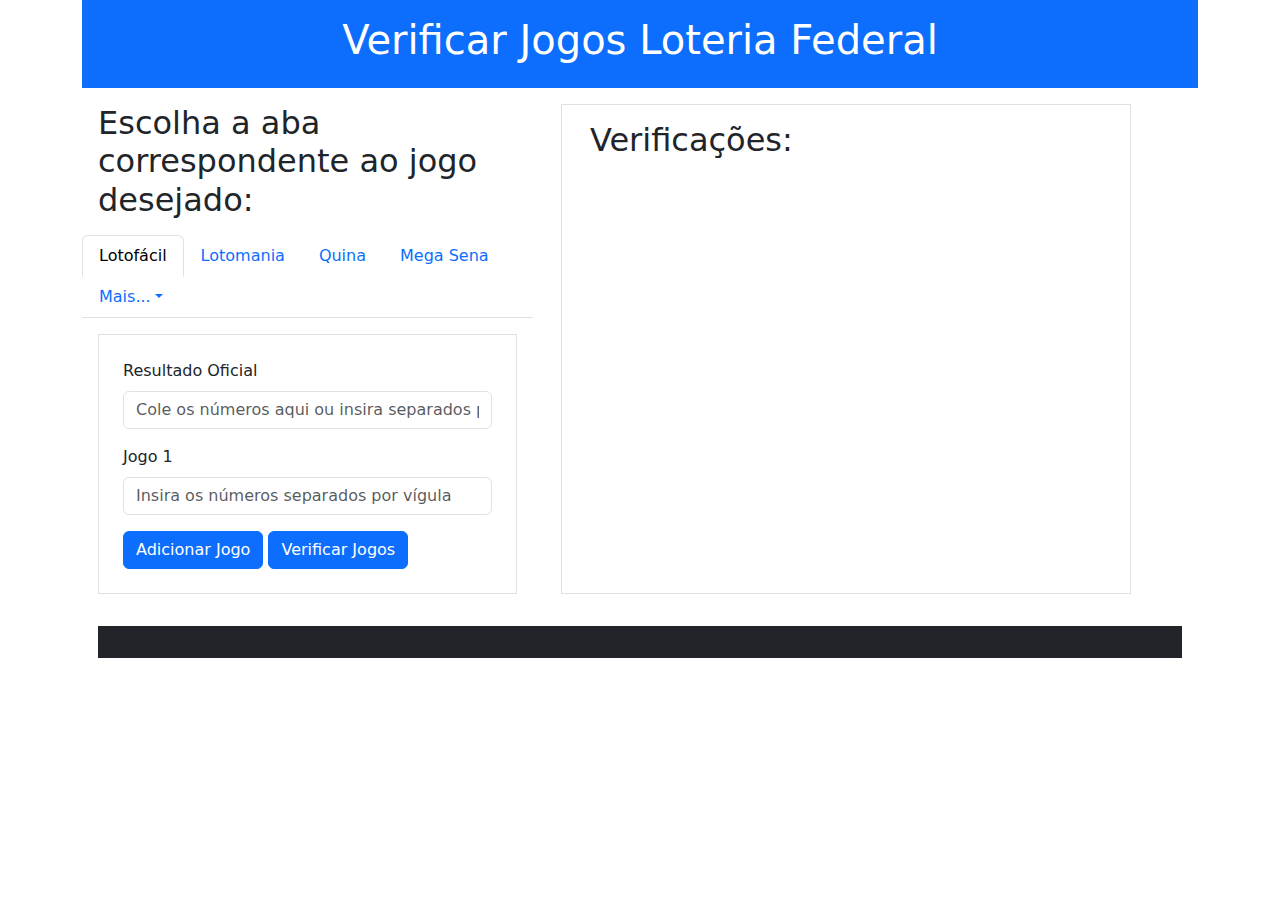
==== index.html @ ede04ea1 "Verificação lotofacil" ====
<!DOCTYPE html>
<html lang="en">

<head>
    <meta charset="UTF-8">
    <meta name="viewport" content="width=device-width, initial-scale=1.0">
    <meta http-equiv="X-UA-Compatible" content="ie=edge">
    <title>Verificar Jogos Loteria Federal</title>
    <!-- Bootstrap CSS -->
    <link href="https://cdn.jsdelivr.net/npm/bootstrap@5.3.0/dist/css/bootstrap.min.css" rel="stylesheet">
    <link href="index.css" rel="stylesheet">
</head>

<body>
    <main class="container ml-3 mr-3">
        <header class="bg-primary text-white text-center py-3">
            <h1>Verificar Jogos Loteria Federal</h1>
        </header>
        <div class="row">
            <div class="col-md-5">
                <h2 class="m-3">Escolha a aba correspondente ao jogo desejado:</h2>
                <ul class="nav nav-tabs" id="myTab" role="tablist">
                    <li class="nav-item" role="presentation">
                        <button class="nav-link active" id="lotofaci-tab" data-bs-toggle="tab"
                            data-bs-target="#lotofacil-tab-pane" type="button" role="tab"
                            aria-controls="lotofacil-tab-pane" aria-selected="true">
                            Lotofácil
                        </button>
                    </li>
                    <li class="nav-item" role="presentation">
                        <button class="nav-link" id="lotomania-tab" data-bs-toggle="tab"
                            data-bs-target="#lotomania-tab-pane" type="button" role="tab"
                            aria-controls="lotomania-tab-pane" aria-selected="false">Lotomania</button>
                    </li>
                    <li class="nav-item" role="presentation">
                        <button class="nav-link" id="quina-tab" data-bs-toggle="tab" data-bs-target="#quina-tab-pane"
                            type="button" role="tab" aria-controls="quina-tab-pane" aria-selected="false">Quina</button>
                    </li>
                    <li class="nav-item" role="presentation">
                        <button class="nav-link" id="megasena-tab" data-bs-toggle="tab"
                            data-bs-target="#megasena-tab-pane" type="button" role="tab"
                            aria-controls="megasena-tab-pane" aria-selected="false">Mega Sena</button>
                    </li>
                    <li class="nav-item dropdown">
                        <a class="nav-link dropdown-toggle" data-bs-toggle="dropdown" href="#" role="button"
                            aria-expanded="false">Mais...</a>
                        <ul class="dropdown-menu">
                            <li>
                                <button class="nav-link" id="milionaria-tab" data-bs-toggle="tab"
                                    data-bs-target="#milionaria-tab-pane" type="button" role="tab"
                                    aria-controls="milionaria-tab-pane" aria-selected="false">+Milionária</button>
                            </li>
                            <li>
                                <button class="nav-link" id="diadesorte-tab" data-bs-toggle="tab"
                                    data-bs-target="#diadesorte-tab-pane" type="button" role="tab"
                                    aria-controls="diadesorte-tab-pane" aria-selected="false">Dia de Sorte</button>
                            </li>
                            <li>
                                <button class="nav-link" id="duplasena-tab" data-bs-toggle="tab"
                                    data-bs-target="#duplasena-tab-pane" type="button" role="tab"
                                    aria-controls="duplasena-tab-pane" aria-selected="false">Dupla Sena</button>
                            </li>
                            <li>
                                <button class="nav-link" id="supersete-tab" data-bs-toggle="tab"
                                    data-bs-target="#supersete-tab-pane" type="button" role="tab"
                                    aria-controls="supersete-tab-pane" aria-selected="false">Super Sete</button>
                            </li>
                            <li>
                                <button class="nav-link" id="timemania-tab" data-bs-toggle="tab"
                                    data-bs-target="#timemania-tab-pane" type="button" role="tab"
                                    aria-controls="timemania-tab-pane" aria-selected="false">Timemania</button>
                            </li>
                        </ul>
                    </li>
                </ul>
                <div class="tab-content" id="myTabContent">
                    <div class="tab-pane fade show active m-3 p-4 border" id="lotofacil-tab-pane" role="tabpanel"
                        aria-labelledby="lotofacil-tab" tabindex="0">
                        <form>
                            <div class="mb-3">
                                <label for="resultado" class="form-label">Resultado Oficial</label>
                                <input type="text" class="form-control" id="resultado" placeholder="Cole os números aqui ou insira separados por vírgula" aria-describedby="emailHelp">
                                <!-- <div id="emailHelp" class="form-text">We'll never share your email with anyone else.</div> -->
                            </div>
                            <div id="jogos_realizados">
                                <div class="mb-3" data-jogo>
                                    <label for="jogo_1" class="form-label">Jogo 1</label>
                                    <input type="text" class="form-control" id="jogo_1" placeholder="Insira os números separados por vígula" jogo-realizado>
                                </div>
                            </div>
                            <button type="button" id="botao_adiciona_jogo" class="btn btn-primary">Adicionar
                                Jogo</button>
                            <button type="button" id="botao_verificar_jogos" class="btn btn-primary">Verificar Jogos</button>
                        </form>
                    </div>

                    <div class="tab-pane fade" id="lotomania-tab-pane" role="tabpanel" aria-labelledby="lotomania-tab"
                        tabindex="0">Lotomania</div>
                    <div class="tab-pane fade" id="quina-tab-pane" role="tabpanel" aria-labelledby="quina-tab"
                        tabindex="0">Quina</div>
                    <div class="tab-pane fade" id="megasena-tab-pane" role="tabpanel" aria-labelledby="megasena-tab"
                        tabindex="0">Mega Sena</div>
                    <div class="tab-pane fade" id="milionaria-tab-pane" role="tabpanel" aria-labelledby="milionaria-tab"
                        tabindex="0">+Milionária</div>
                    <div class="tab-pane fade" id="diadesorte-tab-pane" role="tabpanel" aria-labelledby="diadesorte-tab"
                        tabindex="0">Dia de Sorte</div>
                    <div class="tab-pane fade" id="duplasena-tab-pane" role="tabpanel" aria-labelledby="duplasena-tab"
                        tabindex="0">Dupla Sena</div>
                    <div class="tab-pane fade" id="supersete-tab-pane" role="tabpanel" aria-labelledby="supersete-tab"
                        tabindex="0">Super Sete</div>
                    <div class="tab-pane fade" id="timemania-tab-pane" role="tabpanel" aria-labelledby="timemania-tab"
                        tabindex="0">Timemania</div>
                </div>
            </div>
            <div class="col-md-6 m-3 border">
                <h2 class="m-3">Verificações:</h2>
                <div id="verificacoes">
                </div>
            </div>
        </div>
        <footer class="bg-dark text-white text-center py-3 m-3">
        </footer>
    </main>



    <!-- Bootstrap Bundle with Popper -->
    <script src="https://cdn.jsdelivr.net/npm/bootstrap@5.3.0/dist/js/bootstrap.bundle.min.js"></script>
    <script src="index.js"></script>
</body>

</html>
---- index.css ----
.jogo_verificado {
    display: flex;
    gap: 10px;
    flex-wrap: wrap;
    padding: 10px;
}

.numero_acertado {
    display: flex;
    align-items: center;
    justify-content: center;
    flex-wrap: wrap;
    border-radius: 50px;
    background-color: #930089;
    color: white;
    width: 50px;
    height: 50px;
    border: 1px solid black;
    font-size: 30px;
}


.numero_errado {
    display: flex;
    align-items: center;
    justify-content: center;
    flex-wrap: wrap;
    border-radius: 50px;
    background-color: #ffffff;
    color: rgb(200, 197, 197);
    width: 50px;
    height: 50px;
    border: 1px solid black;
    font-size: 30px;
}
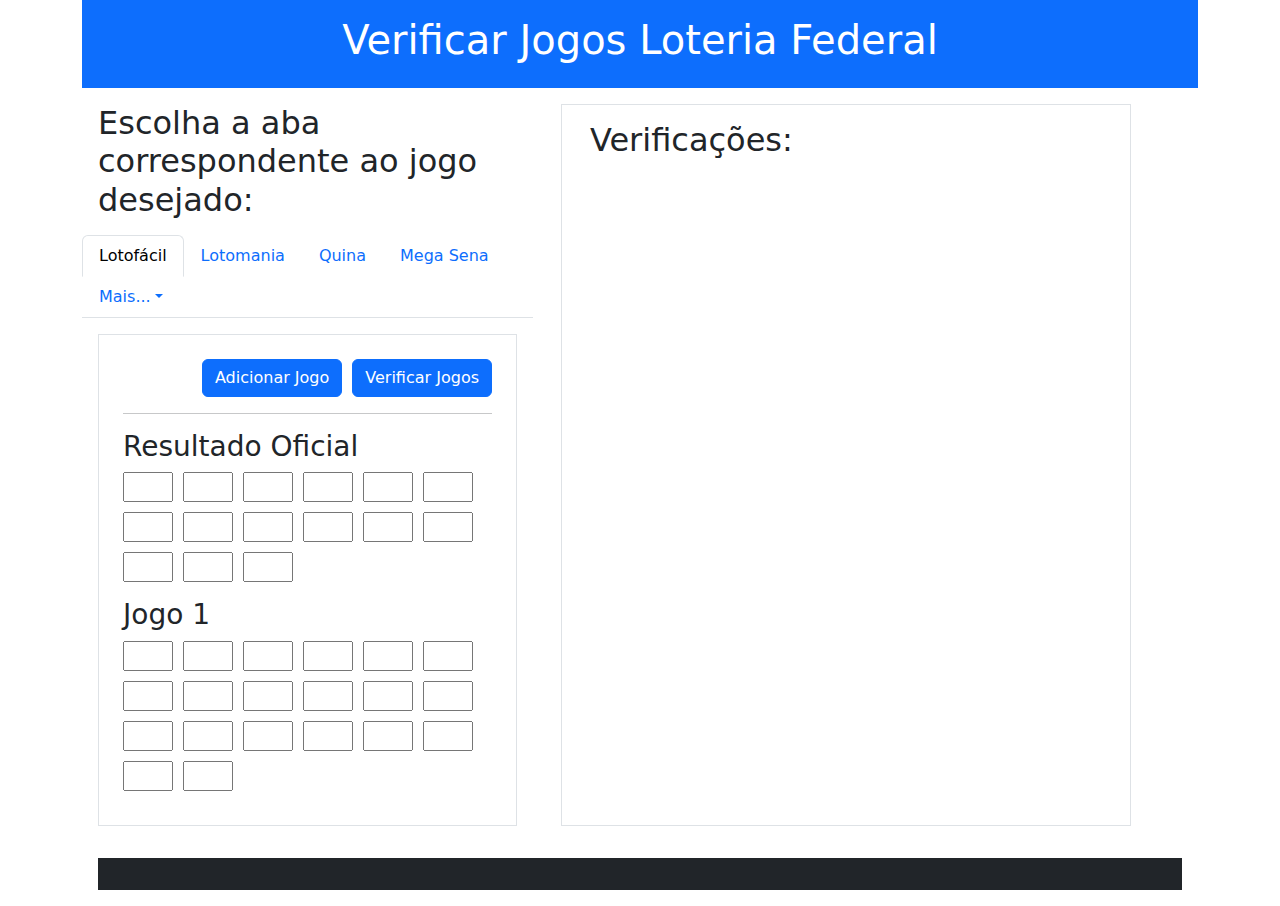
==== commit 1add564a: "Adicionado um input para cada numero" ====
--- a/index.html
+++ b/index.html
@@ -1,5 +1,5 @@
 <!DOCTYPE html>
-<html lang="en">
+<html lang="pt-br">
 
 <head>
     <meta charset="UTF-8">
@@ -76,22 +76,62 @@
                 <div class="tab-content" id="myTabContent">
                     <div class="tab-pane fade show active m-3 p-4 border" id="lotofacil-tab-pane" role="tabpanel"
                         aria-labelledby="lotofacil-tab" tabindex="0">
-                        <form>
+                        <div class="">
+                            <div class="div_com_botoes">
+                                <button type="button" id="botao_adiciona_jogo" class="btn btn-primary">Adicionar
+                                    Jogo</button>
+                                <button type="button" id="botao_verificar_jogos" class="btn btn-primary">Verificar Jogos</button>
+                            </div>
+                            <hr>
                             <div class="mb-3">
-                                <label for="resultado" class="form-label">Resultado Oficial</label>
-                                <input type="text" class="form-control" id="resultado" placeholder="Cole os números aqui ou insira separados por vírgula" aria-describedby="emailHelp">
-                                <!-- <div id="emailHelp" class="form-text">We'll never share your email with anyone else.</div> -->
+                                <h3>Resultado Oficial</h3>
+                                <div id="numeros_sorteados" class="numeros_sorteados">
+                                    <input type="number" min="1" step="1"  id="numero_sorteado1" class="input_numero_sorteado"  data-numero-resultado>
+                                    <input type="number" min="1" step="1"  id="numero_sorteado2" class="input_numero_sorteado"  data-numero-resultado>
+                                    <input type="number" min="1" step="1"  id="numero_sorteado3" class="input_numero_sorteado"  data-numero-resultado>
+                                    <input type="number" min="1" step="1"  id="numero_sorteado4" class="input_numero_sorteado"  data-numero-resultado>
+                                    <input type="number" min="1" step="1"  id="numero_sorteado5" class="input_numero_sorteado"  data-numero-resultado>
+                                    <input type="number" min="1" step="1"  id="numero_sorteado6" class="input_numero_sorteado"  data-numero-resultado>
+                                    <input type="number" min="1" step="1"  id="numero_sorteado7" class="input_numero_sorteado"  data-numero-resultado>
+                                    <input type="number" min="1" step="1"  id="numero_sorteado8" class="input_numero_sorteado"  data-numero-resultado>
+                                    <input type="number" min="1" step="1"  id="numero_sorteado9" class="input_numero_sorteado"  data-numero-resultado>
+                                    <input type="number" min="1" step="1"  id="numero_sorteado10" class="input_numero_sorteado"  data-numero-resultado>
+                                    <input type="number" min="1" step="1"  id="numero_sorteado11" class="input_numero_sorteado"  data-numero-resultado>
+                                    <input type="number" min="1" step="1"  id="numero_sorteado12" class="input_numero_sorteado"  data-numero-resultado>
+                                    <input type="number" min="1" step="1"  id="numero_sorteado13" class="input_numero_sorteado"  data-numero-resultado>
+                                    <input type="number" min="1" step="1"  id="numero_sorteado14" class="input_numero_sorteado"  data-numero-resultado>
+                                    <input type="number" min="1" step="1"  id="numero_sorteado15" class="input_numero_sorteado"  data-numero-resultado>
+                                </div>
                             </div>
                             <div id="jogos_realizados">
-                                <div class="mb-3" data-jogo>
-                                    <label for="jogo_1" class="form-label">Jogo 1</label>
-                                    <input type="text" class="form-control" id="jogo_1" placeholder="Insira os números separados por vígula" jogo-realizado>
+                                <div id="jogo1" data-jogo>
+                                    <h3>Jogo 1</h3>
+                                <div class="numeros_apostados">                                    
+                                    <input type="number" min="1" step="1"  id="numero_apostado1_jogo1" class="input_numero_apostado"  data-numero-apostado>
+                                    <input type="number" min="1" step="1"  id="numero_apostado2_jogo1" class="input_numero_apostado"  data-numero-apostado>
+                                    <input type="number" min="1" step="1"  id="numero_apostado3_jogo1" class="input_numero_apostado"  data-numero-apostado>
+                                    <input type="number" min="1" step="1"  id="numero_apostado4_jogo1" class="input_numero_apostado"  data-numero-apostado>
+                                    <input type="number" min="1" step="1"  id="numero_apostado5_jogo1" class="input_numero_apostado"  data-numero-apostado>
+                                    <input type="number" min="1" step="1"  id="numero_apostado6_jogo1" class="input_numero_apostado"  data-numero-apostado>
+                                    <input type="number" min="1" step="1"  id="numero_apostado7_jogo1" class="input_numero_apostado"  data-numero-apostado>
+                                    <input type="number" min="1" step="1"  id="numero_apostado8_jogo1" class="input_numero_apostado"  data-numero-apostado>
+                                    <input type="number" min="1" step="1"  id="numero_apostado9_jogo1" class="input_numero_apostado"  data-numero-apostado>
+                                    <input type="number" min="1" step="1"  id="numero_apostado10_jogo1" class="input_numero_apostado"  data-numero-apostado>
+                                    <input type="number" min="1" step="1"  id="numero_apostado11_jogo1" class="input_numero_apostado"  data-numero-apostado>
+                                    <input type="number" min="1" step="1"  id="numero_apostado12_jogo1" class="input_numero_apostado"  data-numero-apostado>
+                                    <input type="number" min="1" step="1"  id="numero_apostado13_jogo1" class="input_numero_apostado"  data-numero-apostado>
+                                    <input type="number" min="1" step="1"  id="numero_apostado14_jogo1" class="input_numero_apostado"  data-numero-apostado>
+                                    <input type="number" min="1" step="1"  id="numero_apostado15_jogo1" class="input_numero_apostado"  data-numero-apostado>
+                                    <input type="number" min="1" step="1"  id="numero_apostado16_jogo1" class="input_numero_apostado"  data-numero-apostado>
+                                    <input type="number" min="1" step="1"  id="numero_apostado17_jogo1" class="input_numero_apostado"  data-numero-apostado>
+                                    <input type="number" min="1" step="1"  id="numero_apostado18_jogo1" class="input_numero_apostado"  data-numero-apostado>
+                                    <input type="number" min="1" step="1"  id="numero_apostado19_jogo1" class="input_numero_apostado"  data-numero-apostado>
+                                    <input type="number" min="1" step="1"  id="numero_apostado20_jogo1" class="input_numero_apostado"  data-numero-apostado>
+                                </div>
                                 </div>
                             </div>
-                            <button type="button" id="botao_adiciona_jogo" class="btn btn-primary">Adicionar
-                                Jogo</button>
-                            <button type="button" id="botao_verificar_jogos" class="btn btn-primary">Verificar Jogos</button>
-                        </form>
+                            
+                        </div>
                     </div>
 
                     <div class="tab-pane fade" id="lotomania-tab-pane" role="tabpanel" aria-labelledby="lotomania-tab"
--- a/index.css
+++ b/index.css
@@ -32,4 +32,28 @@
     height: 50px;
     border: 1px solid black;
     font-size: 30px;
+}
+
+.numeros_sorteados{
+    display: flex;
+    gap: 10px;
+    flex-wrap: wrap;
+}
+
+.numeros_apostados{
+    display: flex;
+    gap: 10px;
+    flex-wrap: wrap;
+    margin: 10px 0px 10px 0px;
+}
+
+.input_numero_sorteado, .input_numero_apostado{
+    width: 50px;
+}
+
+.div_com_botoes{
+    display: flex;
+    gap: 10px;
+    justify-content: end;
+    margin-bottom: 10px;
 }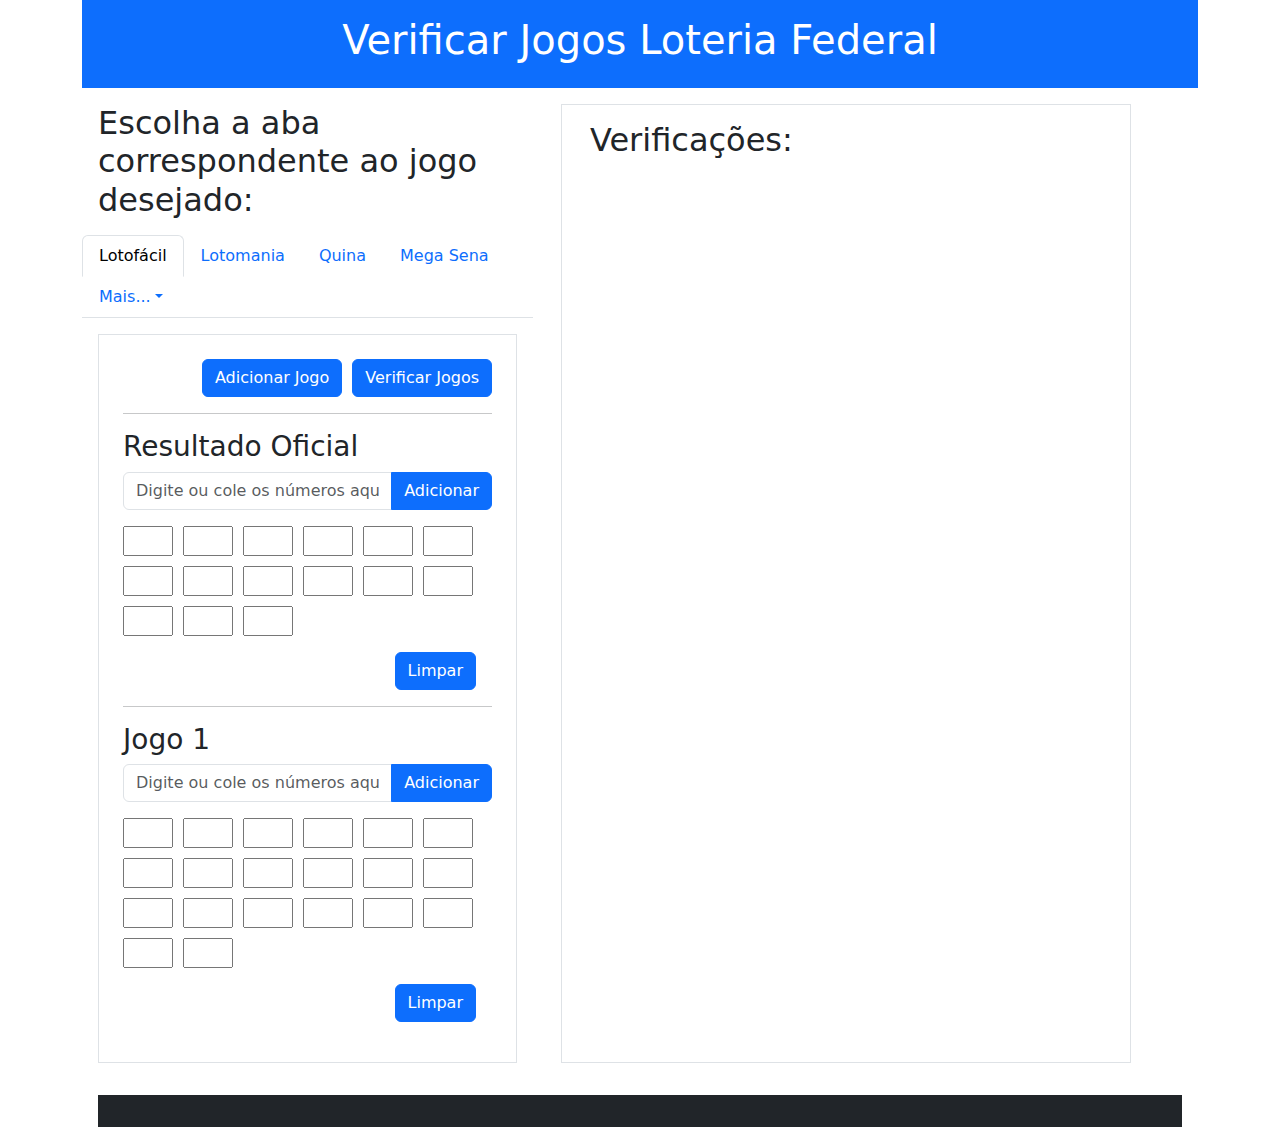
==== commit 35c571bd: "Concluido lotofacil" ====
--- a/index.html
+++ b/index.html
@@ -85,6 +85,10 @@
                             <hr>
                             <div class="mb-3">
                                 <h3>Resultado Oficial</h3>
+                                <div class="input-group mb-3">
+                                    <input type="text" id="input_numeros_sorteados_digitados_juntos" class="form-control" placeholder="Digite ou cole os números aqui" aria-describedby="button-addon2">
+                                    <button id="button_adiciona_numeros_sorteados_digitados_juntos" class="btn btn-primary" type="button" id="button-addon2">Adicionar</button>
+                                </div>
                                 <div id="numeros_sorteados" class="numeros_sorteados">
                                     <input type="number" min="1" step="1"  id="numero_sorteado1" class="input_numero_sorteado"  data-numero-resultado>
                                     <input type="number" min="1" step="1"  id="numero_sorteado2" class="input_numero_sorteado"  data-numero-resultado>
@@ -100,34 +104,41 @@
                                     <input type="number" min="1" step="1"  id="numero_sorteado12" class="input_numero_sorteado"  data-numero-resultado>
                                     <input type="number" min="1" step="1"  id="numero_sorteado13" class="input_numero_sorteado"  data-numero-resultado>
                                     <input type="number" min="1" step="1"  id="numero_sorteado14" class="input_numero_sorteado"  data-numero-resultado>
-                                    <input type="number" min="1" step="1"  id="numero_sorteado15" class="input_numero_sorteado"  data-numero-resultado>
+                                    <input type="number" min="1" step="1"  id="numero_sorteado15" class="input_numero_sorteado"  data-numero-resultado>                                    
                                 </div>
+                                <div id="buttom_limpa_numeros_sorteados" class="d-flex justify-content-end m-3"><button class="btn btn-primary">Limpar</button></div>
+                                <hr>
                             </div>
                             <div id="jogos_realizados">
                                 <div id="jogo1" data-jogo>
                                     <h3>Jogo 1</h3>
-                                <div class="numeros_apostados">                                    
-                                    <input type="number" min="1" step="1"  id="numero_apostado1_jogo1" class="input_numero_apostado"  data-numero-apostado>
-                                    <input type="number" min="1" step="1"  id="numero_apostado2_jogo1" class="input_numero_apostado"  data-numero-apostado>
-                                    <input type="number" min="1" step="1"  id="numero_apostado3_jogo1" class="input_numero_apostado"  data-numero-apostado>
-                                    <input type="number" min="1" step="1"  id="numero_apostado4_jogo1" class="input_numero_apostado"  data-numero-apostado>
-                                    <input type="number" min="1" step="1"  id="numero_apostado5_jogo1" class="input_numero_apostado"  data-numero-apostado>
-                                    <input type="number" min="1" step="1"  id="numero_apostado6_jogo1" class="input_numero_apostado"  data-numero-apostado>
-                                    <input type="number" min="1" step="1"  id="numero_apostado7_jogo1" class="input_numero_apostado"  data-numero-apostado>
-                                    <input type="number" min="1" step="1"  id="numero_apostado8_jogo1" class="input_numero_apostado"  data-numero-apostado>
-                                    <input type="number" min="1" step="1"  id="numero_apostado9_jogo1" class="input_numero_apostado"  data-numero-apostado>
-                                    <input type="number" min="1" step="1"  id="numero_apostado10_jogo1" class="input_numero_apostado"  data-numero-apostado>
-                                    <input type="number" min="1" step="1"  id="numero_apostado11_jogo1" class="input_numero_apostado"  data-numero-apostado>
-                                    <input type="number" min="1" step="1"  id="numero_apostado12_jogo1" class="input_numero_apostado"  data-numero-apostado>
-                                    <input type="number" min="1" step="1"  id="numero_apostado13_jogo1" class="input_numero_apostado"  data-numero-apostado>
-                                    <input type="number" min="1" step="1"  id="numero_apostado14_jogo1" class="input_numero_apostado"  data-numero-apostado>
-                                    <input type="number" min="1" step="1"  id="numero_apostado15_jogo1" class="input_numero_apostado"  data-numero-apostado>
-                                    <input type="number" min="1" step="1"  id="numero_apostado16_jogo1" class="input_numero_apostado"  data-numero-apostado>
-                                    <input type="number" min="1" step="1"  id="numero_apostado17_jogo1" class="input_numero_apostado"  data-numero-apostado>
-                                    <input type="number" min="1" step="1"  id="numero_apostado18_jogo1" class="input_numero_apostado"  data-numero-apostado>
-                                    <input type="number" min="1" step="1"  id="numero_apostado19_jogo1" class="input_numero_apostado"  data-numero-apostado>
-                                    <input type="number" min="1" step="1"  id="numero_apostado20_jogo1" class="input_numero_apostado"  data-numero-apostado>
-                                </div>
+                                    <div class="input-group mb-3">
+                                        <input type="text" id="input_numeros_apostados_digitados_juntos_jogo1" class="form-control" placeholder="Digite ou cole os números aqui" aria-describedby="button-addon2">
+                                        <button id="button_adiciona_numeros_apostados_digitados_juntos_jogo1" class="btn btn-primary" type="button" id="button-addon2">Adicionar</button>
+                                    </div>
+                                    <div id="numeros_apostados_jogo1" class="numeros_apostados">                                    
+                                        <input type="number" min="1" step="1"  id="numero_apostado1_jogo1" class="input_numero_apostado"  data-numero-apostado>
+                                        <input type="number" min="1" step="1"  id="numero_apostado2_jogo1" class="input_numero_apostado"  data-numero-apostado>
+                                        <input type="number" min="1" step="1"  id="numero_apostado3_jogo1" class="input_numero_apostado"  data-numero-apostado>
+                                        <input type="number" min="1" step="1"  id="numero_apostado4_jogo1" class="input_numero_apostado"  data-numero-apostado>
+                                        <input type="number" min="1" step="1"  id="numero_apostado5_jogo1" class="input_numero_apostado"  data-numero-apostado>
+                                        <input type="number" min="1" step="1"  id="numero_apostado6_jogo1" class="input_numero_apostado"  data-numero-apostado>
+                                        <input type="number" min="1" step="1"  id="numero_apostado7_jogo1" class="input_numero_apostado"  data-numero-apostado>
+                                        <input type="number" min="1" step="1"  id="numero_apostado8_jogo1" class="input_numero_apostado"  data-numero-apostado>
+                                        <input type="number" min="1" step="1"  id="numero_apostado9_jogo1" class="input_numero_apostado"  data-numero-apostado>
+                                        <input type="number" min="1" step="1"  id="numero_apostado10_jogo1" class="input_numero_apostado"  data-numero-apostado>
+                                        <input type="number" min="1" step="1"  id="numero_apostado11_jogo1" class="input_numero_apostado"  data-numero-apostado>
+                                        <input type="number" min="1" step="1"  id="numero_apostado12_jogo1" class="input_numero_apostado"  data-numero-apostado>
+                                        <input type="number" min="1" step="1"  id="numero_apostado13_jogo1" class="input_numero_apostado"  data-numero-apostado>
+                                        <input type="number" min="1" step="1"  id="numero_apostado14_jogo1" class="input_numero_apostado"  data-numero-apostado>
+                                        <input type="number" min="1" step="1"  id="numero_apostado15_jogo1" class="input_numero_apostado"  data-numero-apostado>
+                                        <input type="number" min="1" step="1"  id="numero_apostado16_jogo1" class="input_numero_apostado"  data-numero-apostado>
+                                        <input type="number" min="1" step="1"  id="numero_apostado17_jogo1" class="input_numero_apostado"  data-numero-apostado>
+                                        <input type="number" min="1" step="1"  id="numero_apostado18_jogo1" class="input_numero_apostado"  data-numero-apostado>
+                                        <input type="number" min="1" step="1"  id="numero_apostado19_jogo1" class="input_numero_apostado"  data-numero-apostado>
+                                        <input type="number" min="1" step="1"  id="numero_apostado20_jogo1" class="input_numero_apostado"  data-numero-apostado>
+                                    </div>
+                                    <div id="buttom_limpa_numeros_apostados_jogo1" class="d-flex justify-content-end m-3"><button class="btn btn-primary">Limpar</button></div>
                                 </div>
                             </div>
                             
@@ -167,6 +178,7 @@
     <!-- Bootstrap Bundle with Popper -->
     <script src="https://cdn.jsdelivr.net/npm/bootstrap@5.3.0/dist/js/bootstrap.bundle.min.js"></script>
     <script src="index.js"></script>
+    <script src="lotofacil.js"></script>
 </body>
 
 </html>